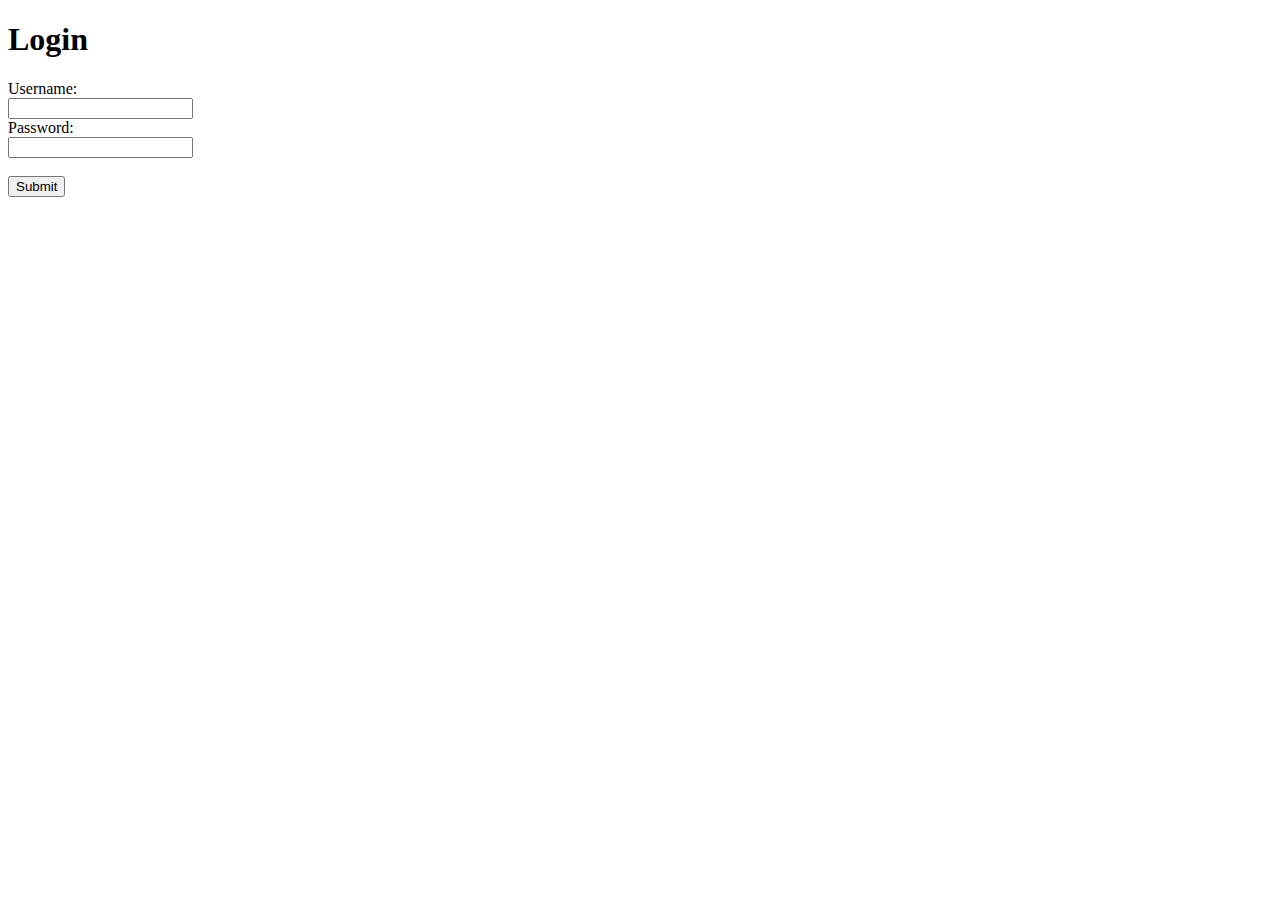
==== front_end/agendamentos/criar_agendamento.html @ bc76510c "Adicionando front end" ====
<!DOCTYPE html>
<html lang="pt-br">

<head>
    <meta charset="UTF-8">
    <meta name="viewport" content="width=device-width, initial-scale=1.0">
    <script src="../login/auth.js"></script>
    <script src="../login/fetch-wrapper.js"></script>
    <title>Criar cliente</title>
</head>

<body>
    <a href="../index/index.html">Inicio</a>
    <a href="../clientes/criar_cliente.html">Criar cliente</a>
    <a href="listar_agendamento.html">Agendamentos</a>
    <a href="criar_agendamento.html">Criar agendamento</a>
    <a href="" id="logoutButton">Logout</a>
    <h1>Criar Agendamento</h1>

    <form id="criarAgendamentoForm">
        <label for="cliente">Cliente:</label>
        <select id="cliente" name="cliente">
            <option value="">Selecione o cliente</option>
            </select><br>

        <label for="dataHora">Data e Hora:</label>
        <input type="datetime-local" id="dataHora" name="dataHora"><br>

        <label for="observacoes">Observações:</label>
        <textarea id="observacoes" name="observacoes"></textarea><br>

        <button type="submit">Criar Agendamento</button>
    </form>
    
    <script src="criar_agendamento.js"></script>
    <script src="../logout/logout.js"></script>
</body>

</html>
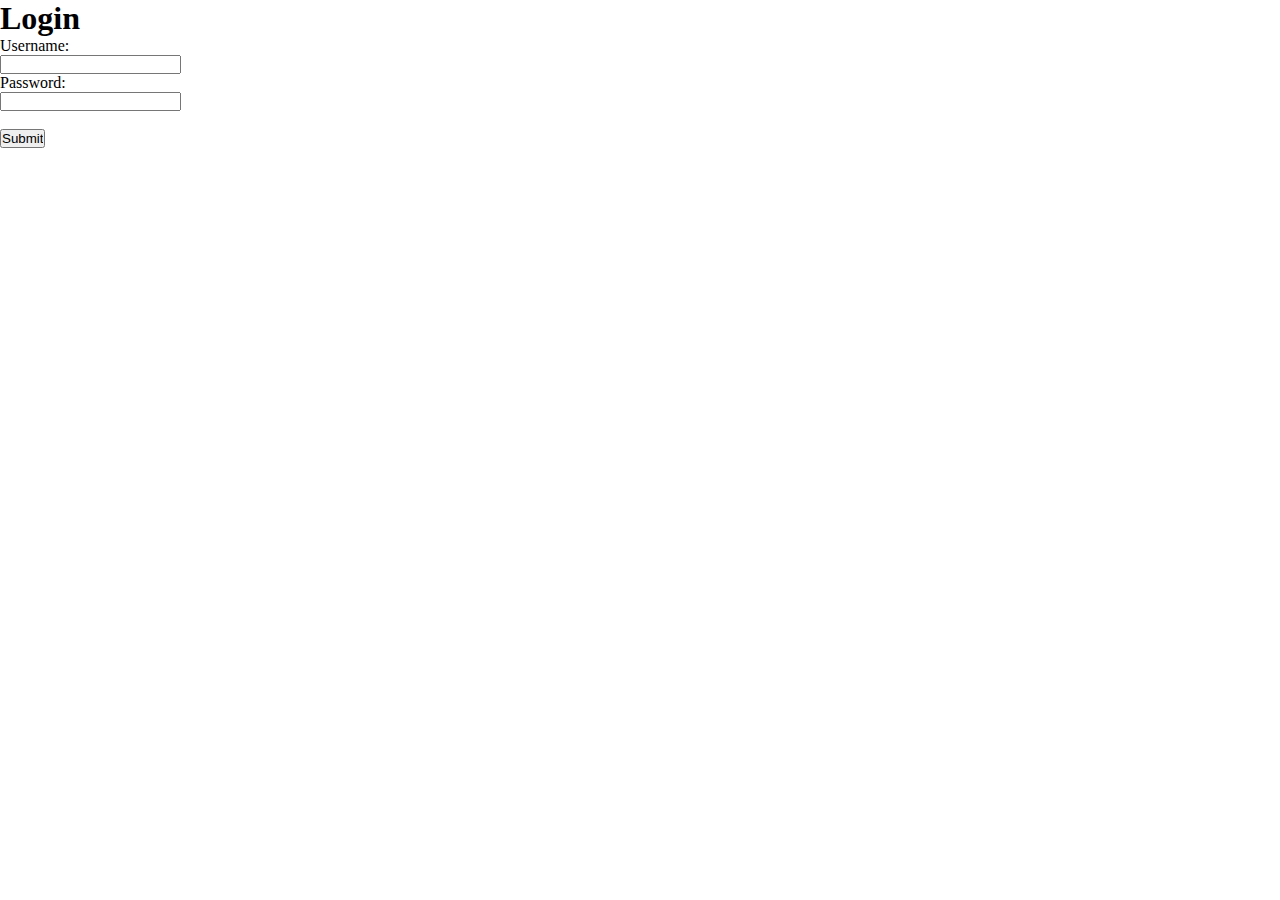
==== commit 711e1f60: "Apenas organizando os elementos com bootstrap. Foi criado um novo arquivo style.css com intuito de o" ====
--- a/front_end/agendamentos/criar_agendamento.html
+++ b/front_end/agendamentos/criar_agendamento.html
@@ -6,32 +6,43 @@
     <meta name="viewport" content="width=device-width, initial-scale=1.0">
     <script src="../login/auth.js"></script>
     <script src="../login/fetch-wrapper.js"></script>
+    <link href="https://cdn.jsdelivr.net/npm/bootstrap@5.0.2/dist/css/bootstrap.min.css" rel="stylesheet"
+        integrity="sha384-EVSTQN3/azprG1Anm3QDgpJLIm9Nao0Yz1ztcQTwFspd3yD65VohhpuuCOmLASjC" crossorigin="anonymous">
+    <link rel="stylesheet" href="../css/style.css">
     <title>Criar cliente</title>
 </head>
 
 <body>
-    <a href="../index/index.html">Inicio</a>
-    <a href="../clientes/criar_cliente.html">Criar cliente</a>
-    <a href="listar_agendamento.html">Agendamentos</a>
-    <a href="criar_agendamento.html">Criar agendamento</a>
-    <a href="" id="logoutButton">Logout</a>
-    <h1>Criar Agendamento</h1>
+    <nav>
+        <h1 href="">Agendamento</h1>
+        <div>
+            <a href="../index/index.html">Inicio</a>
+            <a href="../clientes/criar_cliente.html">Criar cliente</a>
+            <a href="listar_agendamento.html">Agendamentos</a>
+            <a href="criar_agendamento.html">Criar agendamento</a>
+            <a href="" id="logoutButton">Logout</a>
+        </div>
+    </nav>
 
-    <form id="criarAgendamentoForm">
-        <label for="cliente">Cliente:</label>
-        <select id="cliente" name="cliente">
-            <option value="">Selecione o cliente</option>
+    <main class="d-flex flex-column justify-content-center align-items-center text-center my-5">
+        <h1>Criar Agendamento</h1>
+
+        <form id="criarAgendamentoForm">
+            <label for="cliente">Cliente:</label>
+            <select id="cliente" name="cliente">
+                <option value="">Selecione o cliente</option>
             </select><br>
 
-        <label for="dataHora">Data e Hora:</label>
-        <input type="datetime-local" id="dataHora" name="dataHora"><br>
+            <label for="dataHora">Data e Hora:</label>
+            <input type="datetime-local" id="dataHora" name="dataHora"><br>
 
-        <label for="observacoes">Observações:</label>
-        <textarea id="observacoes" name="observacoes"></textarea><br>
+            <label for="observacoes">Observações:</label>
+            <textarea id="observacoes" name="observacoes"></textarea><br>
 
-        <button type="submit">Criar Agendamento</button>
-    </form>
-    
+            <button type="submit">Criar Agendamento</button>
+        </form>
+    </main>
+
     <script src="criar_agendamento.js"></script>
     <script src="../logout/logout.js"></script>
 </body>
--- a/front_end/css/style.css
+++ b/front_end/css/style.css
@@ -0,0 +1,28 @@
+*{
+    margin: 0;
+    padding: 0;
+    box-sizing: border-box;
+}
+
+a{
+    text-decoration: none;
+}
+
+li{
+    list-style: none;
+}
+
+nav{
+    display: flex;
+    flex-direction: row;
+    justify-content: space-between;
+}
+
+nav > h1{
+    color: green;
+    font-size: 1.4rem;
+}
+
+nav > div > a{
+    margin: 0px 10px 0px 10px;
+}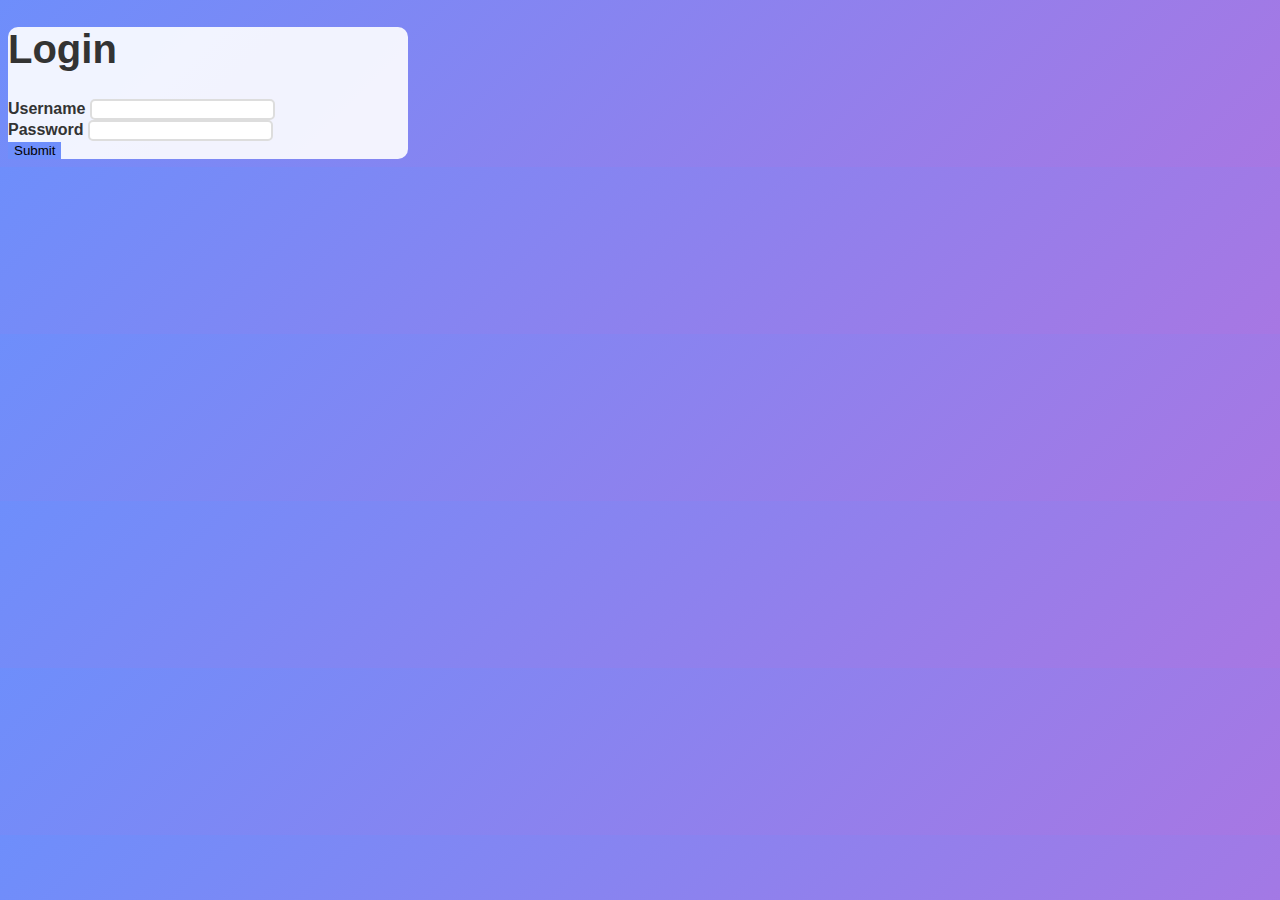
==== commit c1e9c884: "Adicionando Estilo" ====
--- a/front_end/agendamentos/criar_agendamento.html
+++ b/front_end/agendamentos/criar_agendamento.html
@@ -9,13 +9,13 @@
     <link href="https://cdn.jsdelivr.net/npm/bootstrap@5.0.2/dist/css/bootstrap.min.css" rel="stylesheet"
         integrity="sha384-EVSTQN3/azprG1Anm3QDgpJLIm9Nao0Yz1ztcQTwFspd3yD65VohhpuuCOmLASjC" crossorigin="anonymous">
     <link rel="stylesheet" href="../css/style.css">
-    <title>Criar cliente</title>
+    <link rel="stylesheet" href="criar_agendamento.css">
+    <title>Criar Agendamento</title>
 </head>
 
 <body>
     <nav>
-        <h1 href="">Agendamento</h1>
-        <div>
+        <div class="container d-flex justify-content-center">
             <a href="../index/index.html">Inicio</a>
             <a href="../clientes/criar_cliente.html">Criar cliente</a>
             <a href="listar_agendamento.html">Agendamentos</a>
@@ -26,23 +26,27 @@
 
     <main class="d-flex flex-column justify-content-center align-items-center text-center my-5">
         <h1>Criar Agendamento</h1>
+        <form id="criarAgendamentoForm">
+            <div class="mb-3">
+                <label for="cliente" class="form-label">Cliente:</label>
+                <select id="cliente" name="cliente" class="form-select" required>
+                    <option value="">Selecione o cliente</option>
+                </select>
+            </div>
 
-        <form id="criarAgendamentoForm">
-            <label for="cliente">Cliente:</label>
-            <select id="cliente" name="cliente">
-                <option value="">Selecione o cliente</option>
-            </select><br>
+            <div class="mb-3">
+                <label for="dataHora" class="form-label">Data e Hora:</label>
+                <input type="datetime-local" id="dataHora" name="dataHora" class="form-control" required>
+            </div>
 
-            <label for="dataHora">Data e Hora:</label>
-            <input type="datetime-local" id="dataHora" name="dataHora"><br>
+            <div class="mb-3">
+                <label for="observacoes" class="form-label">Observações:</label>
+                <textarea id="observacoes" name="observacoes" class="form-control" rows="3" required></textarea>
+            </div>
 
-            <label for="observacoes">Observações:</label>
-            <textarea id="observacoes" name="observacoes"></textarea><br>
-
-            <button type="submit">Criar Agendamento</button>
+            <button type="submit" class="btn btn-primary">Criar Agendamento</button>
         </form>
     </main>
-
     <script src="criar_agendamento.js"></script>
     <script src="../logout/logout.js"></script>
 </body>
--- a/front_end/agendamentos/criar_agendamento.css
+++ b/front_end/agendamentos/criar_agendamento.css
@@ -0,0 +1,63 @@
+body {
+    background-color: #f8f9fa;
+    font-family: 'Arial', sans-serif;
+}
+
+nav {
+    background-color: #343a40;
+    padding: 10px;
+}
+
+nav a {
+    color: #ffffff;
+    margin: 0 15px;
+    text-decoration: none;
+    font-weight: bold;
+}
+
+nav a:hover {
+    text-decoration: underline;
+}
+
+main {
+    max-width: 600px;
+    margin: 0 auto;
+    padding: 20px;
+    background-color: #ffffff;
+    border-radius: 8px;
+    box-shadow: 0 4px 8px rgba(0, 0, 0, 0.1);
+}
+
+h1 {
+    margin-bottom: 20px;
+    color: #343a40;
+}
+
+form label {
+    font-weight: bold;
+    margin-top: 10px;
+}
+
+form input,
+form select,
+form textarea {
+    width: 100%;
+    padding: 10px;
+    margin-top: 5px;
+    margin-bottom: 15px;
+    border: 1px solid #ced4da;
+    border-radius: 4px;
+}
+
+form button {
+    background-color: #007bff;
+    color: #ffffff;
+    border: none;
+    padding: 10px 20px;
+    border-radius: 4px;
+    cursor: pointer;
+}
+
+form button:hover {
+    background-color: #0056b3;
+}